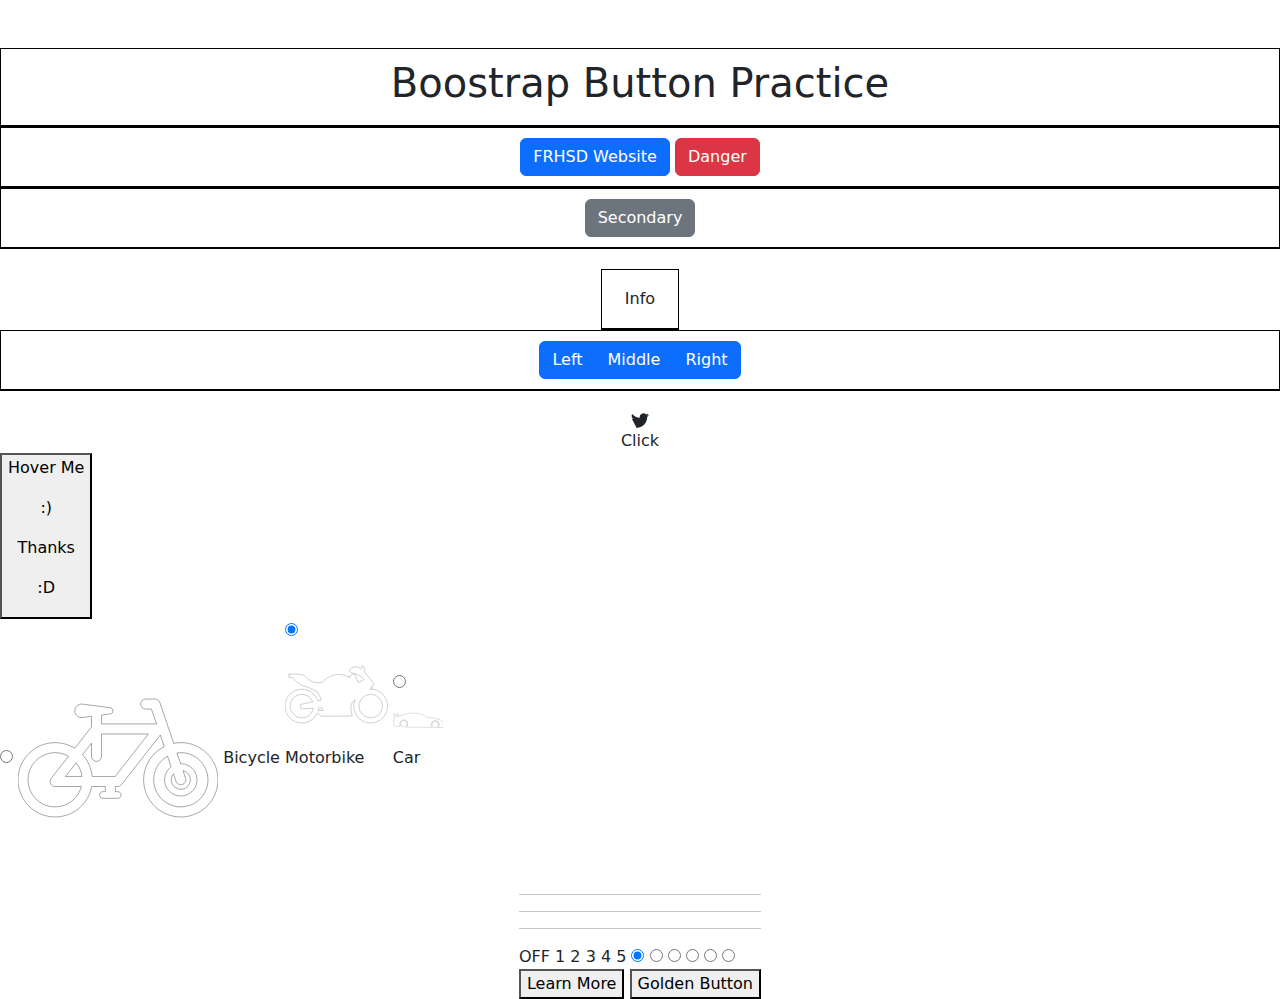
==== buttons.html @ b40c983a "first commit" ====
<!DOCTYPE html>
<html lang="en">

<head>
    <meta charset="utf-8">
    <meta name="viewport" content="width=device-width, initial-scale=1">
    <title>Bootstrap demo</title>
    <link href="https://cdn.jsdelivr.net/npm/bootstrap@5.3.3/dist/css/bootstrap.min.css" rel="stylesheet"
        integrity="sha384-QWTKZyjpPEjISv5WaRU9OFeRpok6YctnYmDr5pNlyT2bRjXh0JMhjY6hW+ALEwIH" crossorigin="anonymous">
    <link href="css/button.css" rel="stylesheet"> <!-- Linking style.css -->
   
</head>

<body>
    <div class="container-fluid text-center">
        <div class="row mt-5">
            <div class="col">
                <h1>Boostrap Button Practice</h1>
            </div>
        </div>
        <div class="row">
            <div class="col">
                <a href="https://www.frhsd.com/" class="btn btn-primary">FRHSD Website</a>
                <a type="button" class="btn btn-danger">Danger</a>
            </div>
        </div>
    </div>
    <div class="container-fluid text-center">
        <div class="row">
            <div class="col">
                <a type="button" class="btn btn-secondary">Secondary</a>
            </div>
        </div>
    </div>

    <div class="container">
        <div class="row">
            <div class="col text-center">
                <button type="button" class="btn btn-green">Info</button>
            </div>
        </div>
    </div>

    <script src="https://cdn.jsdelivr.net/npm/bootstrap@5.3.3/dist/js/bootstrap.bundle.min.js"
        integrity="sha384-YvpcrYf0tY3lHB60NNkmXc5s9fDVZLESaAA55NDzOxhy9GkcIdslK1eN7N6jIeHz" crossorigin="anonymous"></script>

    <div class="container-fluid text-center">
        <div class="row">
            <div class="col">
                <div class="btn-group" role="group" aria-label="Basic example">
                    <button type="button" class="btn btn-primary">Left</button>
                    <button type="button" class="btn btn-primary">Middle</button>
                    <button type="button" class="btn btn-primary">Right</button>
                </div>
            </div>
        </div>
    </div>

    <div class="button">
        <svg viewBox="0 0 16 16" class="bi bi-twitter" fill="currentColor" height="18" width="18"
            xmlns="http://www.w3.org/2000/svg">
            <path
                d="M5.026 15c6.038 0 9.341-5.003 9.341-9.334 0-.14 0-.282-.006-.422A6.685 6.685 0 0 0 16 3.542a6.658 6.658 0 0 1-1.889.518 3.301 3.301 0 0 0 1.447-1.817 6.533 6.533 0 0 1-2.087.793A3.286 3.286 0 0 0 7.875 6.03a9.325 9.325 0 0 1-6.767-3.429 3.289 3.289 0 0 0 1.018 4.382A3.323 3.323 0 0 1 .64 6.575v.045a"
                fill="currentColor" />
        </svg>
        <span>Click</span>
    </div>

    <button>
      <div>
        <span>
          <p>Hover Me</p><p>:)</p>
        </span>
      </div>
      <div>
        <span>
          <p>Thanks</p><p>:D</p>
        </span>
      </div>
    </button>



<div class="radio-inputs">
  <label>
    <input class="radio-input" type="radio" name="engine">
      <span class="radio-tile">
        <span class="radio-icon">
          <svg stroke="currentColor" xml:space="preserve" viewBox="0 0 493.407 493.407" xmlns:xlink="http://www.w3.org/1999/xlink" xmlns="http://www.w3.org/2000/svg" id="Capa_1" version="1.1" width="200px" height="200px" fill="none"><g stroke-width="0" id="SVGRepo_bgCarrier"></g><g stroke-linejoin="round" stroke-linecap="round" id="SVGRepo_tracerCarrier"></g><g id="SVGRepo_iconCarrier"> <path d="M488.474,270.899c-12.647-37.192-47.527-62.182-86.791-62.182c-5.892,0-11.728,0.749-17.499,1.879l-34.324-100.94 c-1.71-5.014-6.417-8.392-11.721-8.392H315.02c-6.836,0-12.382,5.547-12.382,12.382c0,6.836,5.545,12.381,12.382,12.381h14.252 l12.462,36.645H206.069v-21.998l21.732-2.821c3.353-0.434,6.135-3.079,6.585-6.585c0.54-4.183-2.402-8.013-6.585-8.553l-68.929-8.94 c-1.362-0.168-2.853-0.185-4.281,0c-9.116,1.186-15.55,9.537-14.373,18.653c1.185,9.118,9.537,15.55,18.653,14.364l22.434-2.909 v26.004l-41.255,52.798c-14.059-8.771-30.592-13.93-48.349-13.93C41.135,208.757,0,249.885,0,300.443 c0,50.565,41.135,91.7,91.701,91.7c44.882,0,82.261-32.437,90.113-75.095h33.605v12.647h-5.909c-4.563,0-8.254,3.693-8.254,8.254 c0,4.563,3.691,8.254,8.254,8.254h36.58c4.563,0,8.254-3.691,8.254-8.254c0-4.561-3.691-8.254-8.254-8.254h-5.908v-12.647h5.545 c3.814,0,7.409-1.756,9.755-4.756l95.546-122.267l9.776,28.729c-17.854,8.892-32.444,22.965-41.409,41.168 c-10.825,21.973-12.438,46.842-4.553,70.034c12.662,37.201,47.55,62.189,86.815,62.189c10.021,0,19.951-1.645,29.519-4.9 c23.191-7.885,41.926-24.329,52.744-46.302C494.746,318.966,496.367,294.09,488.474,270.899z M143.46,258.542 c7.698,9.488,12.776,21.014,14.349,33.742h-40.717L143.46,258.542z M91.701,367.379c-36.912,0-66.938-30.026-66.938-66.936 c0-36.904,30.026-66.923,66.938-66.923c12.002,0,23.11,3.427,32.864,8.981l-42.619,54.54c-2.917,3.732-3.448,8.794-1.378,13.05 c2.08,4.256,6.4,6.957,11.134,6.957h64.592C148.861,345.906,122.84,367.379,91.701,367.379z M239.69,292.284h-56.707 c-1.839-20.667-10.586-39.329-23.868-53.782l22.191-28.398v32.47c0,6.836,5.545,12.381,12.381,12.381 c6.836,0,12.382-5.545,12.382-12.381v-55.138h115.553L239.69,292.284z M383.546,285.618l6.384,18.79 c1.75,5.151,6.562,8.392,11.721,8.392c1.321,0,2.667-0.21,3.99-0.661c6.471-2.201,9.93-9.23,7.729-15.711l-6.336-18.637 c7.731,1.838,14.221,7.312,16.855,15.083c2.024,5.94,1.613,12.309-1.161,17.935c-2.773,5.626-7.569,9.835-13.509,11.858 c-12.068,4.078-25.716-2.717-29.785-14.671C376.735,300.055,378.597,291.689,383.546,285.618z M461.712,329.994 c-7.908,16.042-21.579,28.044-38.507,33.808c-6.997,2.378-14.244,3.578-21.547,3.578c-28.664,0-54.129-18.249-63.374-45.399 c-5.757-16.926-4.571-35.081,3.328-51.112c6.047-12.27,15.494-22.112,27.165-28.666l8.981,26.416 c-13.414,10.108-19.644,27.931-13.954,44.691c5.522,16.227,20.732,27.124,37.853,27.124c4.378,0,8.707-0.725,12.882-2.145 c10.108-3.434,18.282-10.607,22.999-20.184c4.723-9.585,5.425-20.435,1.982-30.551c-5.545-16.299-21.57-26.787-38.289-26.818 l-8.997-26.472c3.128-0.453,6.28-0.783,9.448-0.783c28.658,0,54.112,18.242,63.351,45.399 C470.788,295.799,469.613,313.96,461.712,329.994z"></path> </g></svg>
        </span>
        <span class="radio-label">Bicycle</span>
      </span>
  </label>
  <label>
    <input checked="" class="radio-input" type="radio" name="engine">
    <span class="radio-tile">
      <span class="radio-icon">
         <svg stroke="currentColor" xml:space="preserve" viewBox="0 0 467.168 467.168" xmlns:xlink="http://www.w3.org/1999/xlink" xmlns="http://www.w3.org/2000/svg" id="Capa_1" version="1.1" fill="none"><g stroke-width="0" id="SVGRepo_bgCarrier"></g><g stroke-linejoin="round" stroke-linecap="round" id="SVGRepo_tracerCarrier"></g><g id="SVGRepo_iconCarrier"> <g> <g> <path d="M76.849,210.531C34.406,210.531,0,244.937,0,287.388c0,42.438,34.406,76.847,76.849,76.847 c30.989,0,57.635-18.387,69.789-44.819l18.258,14.078c0,0,134.168,0.958,141.538-3.206c0,0-16.65-45.469,4.484-64.688 c2.225-2.024,5.021-4.332,8.096-6.777c-3.543,8.829-5.534,18.45-5.534,28.558c0,42.446,34.403,76.846,76.846,76.846 c42.443,0,76.843-34.415,76.843-76.846c0-42.451-34.408-76.849-76.843-76.849c-0.697,0-1.362,0.088-2.056,0.102 c5.551-3.603,9.093-5.865,9.093-5.865l-5.763-5.127c0,0,16.651-3.837,12.816-12.167c-3.848-8.33-44.19-58.28-44.19-58.28 s7.146-15.373-7.634-26.261l-7.098,15.371c0,0-18.093-12.489-25.295-10.084c-7.205,2.398-18.005,3.603-21.379,8.884l-3.358,3.124 c0,0-0.95,5.528,4.561,13.693c0,0,55.482,17.05,58.119,29.537c0,0,3.848,7.933-12.728,9.844l-3.354,4.328l-8.896,0.479 l-16.082-36.748c0,0-15.381,4.082-23.299,10.323l1.201,6.24c0,0-64.599-43.943-125.362,21.137c0,0-44.909,12.966-76.37-26.897 c0,0-0.479-12.968-76.367-10.565l5.286,5.524c0,0-5.286,0.479-7.444,3.841c-2.158,3.358,1.2,6.961,18.494,6.961 c0,0,39.153,44.668,69.17,42.032l42.743,20.656l18.975,32.42c0,0,0.034,2.785,0.23,7.045c-4.404,0.938-9.341,1.979-14.579,3.09 C139.605,232.602,110.832,210.531,76.849,210.531z M390.325,234.081c29.395,0,53.299,23.912,53.299,53.299 c0,29.39-23.912,53.294-53.299,53.294c-29.394,0-53.294-23.912-53.294-53.294C337.031,257.993,360.932,234.081,390.325,234.081z M76.849,340.683c-29.387,0-53.299-23.913-53.299-53.295c0-29.395,23.912-53.299,53.299-53.299 c22.592,0,41.896,14.154,49.636,34.039c-28.26,6.011-56.31,11.99-56.31,11.99l3.619,19.933l55.339-2.444 C124.365,322.116,102.745,340.683,76.849,340.683z M169.152,295.835c1.571,5.334,3.619,9.574,6.312,11.394l-24.696,0.966 c1.058-3.783,1.857-7.666,2.338-11.662L169.152,295.835z"></path> </g> </g> </g></svg>
      </span>
      <span class="radio-label">Motorbike</span>
    </span>
  </label>
  <label>
    <input class="radio-input" type="radio" name="engine">
    <span class="radio-tile">
      <span class="radio-icon">
        <svg stroke="currentColor" xml:space="preserve" viewBox="0 0 324.018 324.017" xmlns:xlink="http://www.w3.org/1999/xlink" xmlns="http://www.w3.org/2000/svg" id="Capa_1" version="1.1" fill="none"><g stroke-width="0" id="SVGRepo_bgCarrier"></g><g stroke-linejoin="round" stroke-linecap="round" id="SVGRepo_tracerCarrier"></g><g id="SVGRepo_iconCarrier"> <g> <g> <path d="M317.833,197.111c3.346-11.148,2.455-20.541-2.65-27.945c-9.715-14.064-31.308-15.864-35.43-16.076l-8.077-4.352 l-0.528-0.217c-8.969-2.561-42.745-3.591-47.805-3.733c-7.979-3.936-14.607-7.62-20.475-10.879 c-20.536-11.413-34.107-18.958-72.959-18.958c-47.049,0-85.447,20.395-90.597,23.25c-2.812,0.212-5.297,0.404-7.646,0.59 l-6.455-8.733l7.34,0.774c2.91,0.306,4.267-1.243,3.031-3.459c-1.24-2.216-4.603-4.262-7.519-4.57l-23.951-2.524 c-2.91-0.305-4.267,1.243-3.026,3.459c1.24,2.216,4.603,4.262,7.519,4.57l3.679,0.386l8.166,11.05 c-13.823,1.315-13.823,2.139-13.823,4.371c0,18.331-2.343,22.556-2.832,23.369L0,164.443v19.019l2.248,2.89 c-0.088,2.775,0.823,5.323,2.674,7.431c5.981,6.804,19.713,7.001,21.256,7.001c4.634,0,14.211-2.366,20.78-4.153 c-0.456-0.781-0.927-1.553-1.3-2.392c-0.36-0.809-0.603-1.668-0.885-2.517c-0.811-2.485-1.362-5.096-1.362-7.845 c0-14.074,11.449-25.516,25.515-25.516s25.52,11.446,25.52,25.521c0,6.068-2.221,11.578-5.773,15.964 c-0.753,0.927-1.527,1.828-2.397,2.641c-1.022,0.958-2.089,1.859-3.254,2.641c29.332,0.109,112.164,0.514,168.708,1.771 c-0.828-0.823-1.533-1.771-2.237-2.703c-0.652-0.854-1.222-1.75-1.761-2.688c-2.164-3.744-3.5-8.025-3.5-12.655 c0-14.069,11.454-25.513,25.518-25.513c14.064,0,25.518,11.449,25.518,25.513c0,5.126-1.553,9.875-4.152,13.878 c-0.605,0.922-1.326,1.755-2.04,2.594c-0.782,0.922-1.616,1.781-2.527,2.584c5.209,0.155,9.699,0.232,13.546,0.232 c19.563,0,23.385-1.688,23.861-5.018C324.114,202.108,324.472,199.602,317.833,197.111z"></path> <path d="M52.17,195.175c3.638,5.379,9.794,8.922,16.756,8.922c0.228,0,0.44-0.062,0.663-0.073c2.576-0.083,5.043-0.61,7.291-1.574 c1.574-0.678,2.996-1.6,4.332-2.636c4.782-3.702,7.927-9.429,7.927-15.933c0-11.144-9.066-20.216-20.212-20.216 s-20.213,9.072-20.213,20.216c0,2.263,0.461,4.411,1.149,6.446c0.288,0.85,0.616,1.673,1.015,2.471 C51.279,193.606,51.667,194.434,52.17,195.175z"></path> <path d="M269.755,209.068c2.656,0,5.173-0.549,7.503-1.481c1.589-0.642,3.06-1.491,4.422-2.495 c1.035-0.767,1.988-1.616,2.863-2.559c3.34-3.604,5.432-8.389,5.432-13.681c0-11.144-9.071-20.21-20.215-20.21 s-20.216,9.066-20.216,20.21c0,4.878,1.812,9.3,4.702,12.801c0.818,0.989,1.719,1.89,2.708,2.713 c1.311,1.088,2.729,2.024,4.293,2.755C263.836,208.333,266.704,209.068,269.755,209.068z"></path> </g> </g> </g></svg>
      </span>
      <span class="radio-label">Car</span>
    </span>
  </label>
</div>


<div class="container">

    
  <div class="de">

      
      <div class="den">

          
          <hr class="line">
          <hr class="line">
          <hr class="line">

          
          <div class="switch">

              
              <label for="switch_off"><span>OFF</span></label>
              <label for="switch_1"><span>1</span></label>
              <label for="switch_2"><span>2</span></label>
              <label for="switch_3"><span>3</span></label>
              <label for="switch_4"><span>4</span></label>
              <label for="switch_5"><span>5</span></label>

              
              <input type="radio" checked="" name="switch" id="switch_off">
              <input type="radio" name="switch" id="switch_1">
              <input type="radio" name="switch" id="switch_2">
              <input type="radio" name="switch" id="switch_3">
              <input type="radio" name="switch" id="switch_4">
              <input type="radio" name="switch" id="switch_5">

              
              <div class="light"><span></span></div>

              
              <div class="dot"><span></span></div>

              
              <div class="dene">
                  <div class="denem">
                      <div class="deneme">
                        <button class="learn-more">
                            <span class="circle" aria-hidden="true">
                            <span class="icon arrow"></span>
                            </span>
                            <span class="button-text">Learn More</span>
                          </button>

                          <button role="button" class="golden-button">
                            <span class="golden-text">Golden Button</span>
                          </button>
                          
                    
                    
                    
                    
                    
                    
                    
                    
                    
                    
                    
                    </div>
                  </div>
              </div>
          </div>
      </div>
  </div>
</div>

</body>
</html>
---- css/button.css ----
.row {
    border: 1px solid black;
}

.col {
    border-right: 1px solid black;
    border-bottom: 1px solid black;
    padding: 10px; /* Added for better visual */
}

.col:last-child {
    border-right: none;
}

body {
    background-color: white; /* Change background color to white */
}

.container {
    display: flex;
    justify-content: center; /* Center container horizontally */
    margin-top: 20px; /* Add margin for better spacing */
}

.button {
    display: flex;
    flex-direction: column; /* Arrange button content vertically */
    align-items: center; /* Center button content horizontally */
    margin-top: 20px; /* Add margin for better spacing */
}
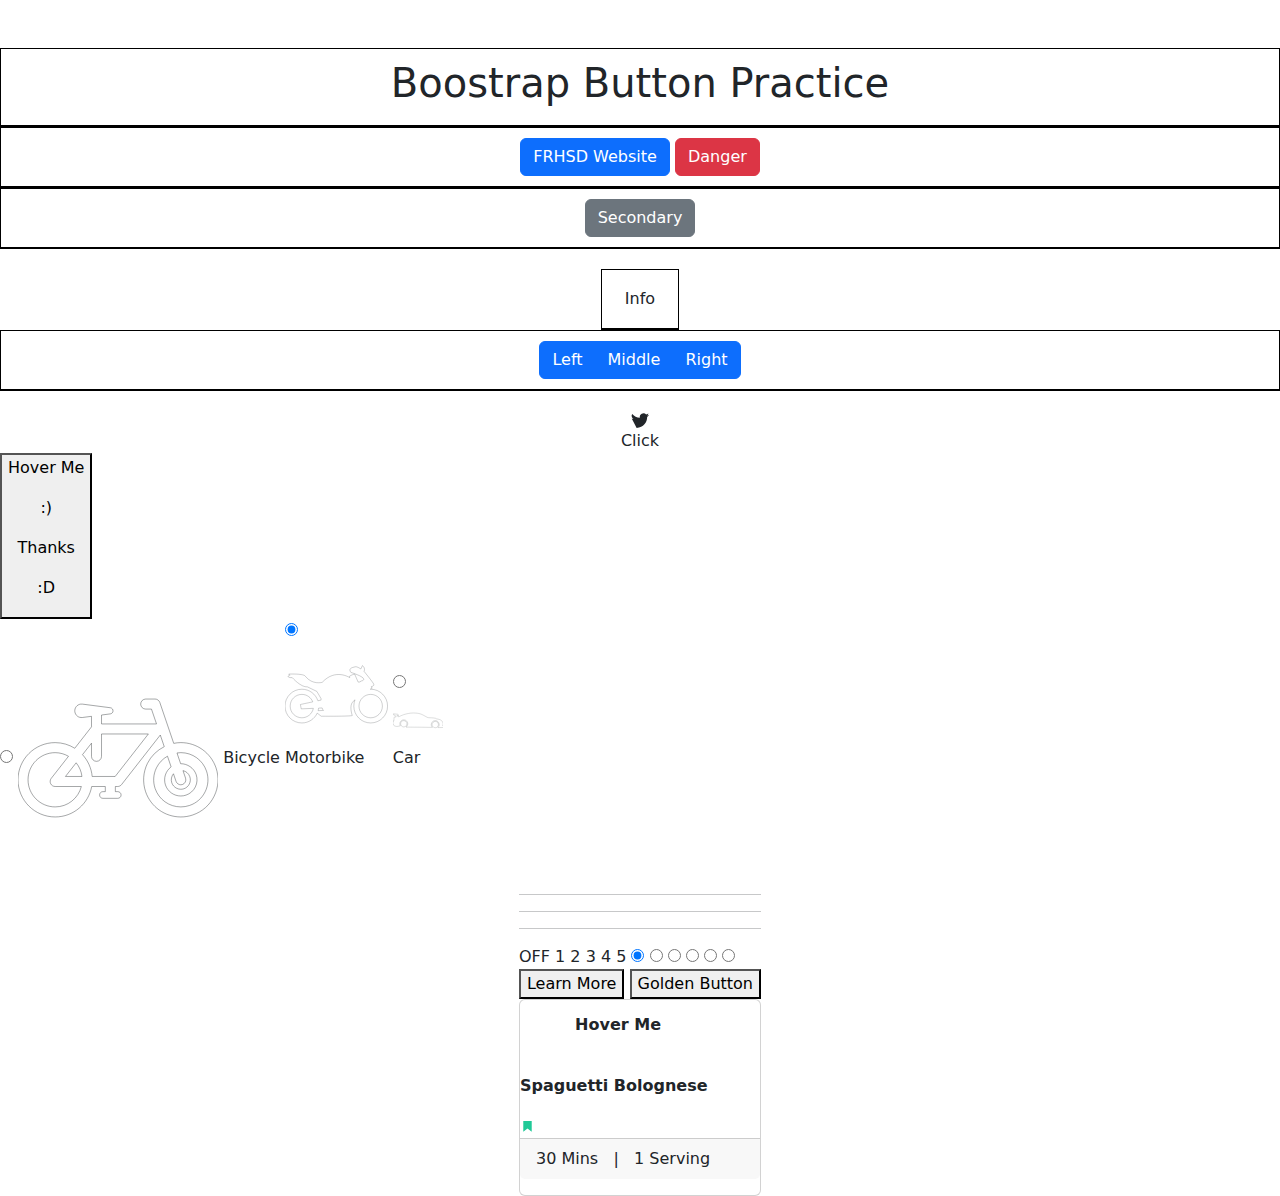
==== commit a6930b39: "finish" ====
--- a/buttons.html
+++ b/buttons.html
@@ -164,11 +164,56 @@
                           <button role="button" class="golden-button">
                             <span class="golden-text">Golden Button</span>
                           </button>
-                          
-                    
-                    
-                    
-                    
+                         
+                    
+                    <div class="card">
+  <div class="content">
+    <div class="back">
+      <div class="back-content">
+        <svg stroke="#ffffff" xmlns:xlink="http://www.w3.org/1999/xlink" xmlns="http://www.w3.org/2000/svg" viewBox="0 0 50 50" height="50px" width="50px" fill="#ffffff">
+
+        <g stroke-width="0" id="SVGRepo_bgCarrier"></g>
+
+        <g stroke-linejoin="round" stroke-linecap="round" id="SVGRepo_tracerCarrier"></g>
+
+        <g id="SVGRepo_iconCarrier">
+
+        <path d="M20.84375 0.03125C20.191406 0.0703125 19.652344 0.425781 19.21875 1.53125C18.988281 2.117188 18.5 3.558594 18.03125 4.9375C17.792969 5.636719 17.570313 6.273438 17.40625 6.75C17.390625 6.796875 17.414063 6.855469 17.40625 6.90625C17.398438 6.925781 17.351563 6.949219 17.34375 6.96875L17.25 7.25C18.566406 7.65625 19.539063 8.058594 19.625 8.09375C22.597656 9.21875 28.351563 11.847656 33.28125 16.78125C38.5 22 41.183594 28.265625 42.09375 30.71875C42.113281 30.761719 42.375 31.535156 42.75 32.84375C42.757813 32.839844 42.777344 32.847656 42.78125 32.84375C43.34375 32.664063 44.953125 32.09375 46.3125 31.625C47.109375 31.351563 47.808594 31.117188 48.15625 31C49.003906 30.714844 49.542969 30.292969 49.8125 29.6875C50.074219 29.109375 50.066406 28.429688 49.75 27.6875C49.605469 27.347656 49.441406 26.917969 49.25 26.4375C47.878906 23.007813 45.007813 15.882813 39.59375 10.46875C33.613281 4.484375 25.792969 1.210938 22.125 0.21875C21.648438 0.0898438 21.234375 0.0078125 20.84375 0.03125 Z M 16.46875 9.09375L0.0625 48.625C-0.09375 48.996094 -0.00390625 49.433594 0.28125 49.71875C0.472656 49.910156 0.738281 50 1 50C1.128906 50 1.253906 49.988281 1.375 49.9375L40.90625 33.59375C40.523438 32.242188 40.222656 31.449219 40.21875 31.4375C39.351563 29.089844 36.816406 23.128906 31.875 18.1875C27.035156 13.34375 21.167969 10.804688 18.875 9.9375C18.84375 9.925781 17.8125 9.5 16.46875 9.09375 Z M 17 16C19.761719 16 22 18.238281 22 21C22 23.761719 19.761719 26 17 26C15.140625 26 13.550781 24.972656 12.6875 23.46875L15.6875 16.1875C16.101563 16.074219 16.550781 16 17 16 Z M 31 22C32.65625 22 34 23.34375 34 25C34 25.917969 33.585938 26.730469 32.9375 27.28125L32.90625 27.28125C33.570313 27.996094 34 28.949219 34 30C34 32.210938 32.210938 34 30 34C27.789063 34 26 32.210938 26 30C26 28.359375 26.996094 26.960938 28.40625 26.34375L28.3125 26.3125C28.117188 25.917969 28 25.472656 28 25C28 23.34375 29.34375 22 31 22 Z M 21 32C23.210938 32 25 33.789063 25 36C25 36.855469 24.710938 37.660156 24.25 38.3125L20.3125 39.9375C18.429688 39.609375 17 37.976563 17 36C17 33.789063 18.789063 32 21 32 Z M 9 34C10.65625 34 12 35.34375 12 37C12 38.65625 10.65625 40 9 40C7.902344 40 6.960938 39.414063 6.4375 38.53125L8.25 34.09375C8.488281 34.03125 8.742188 34 9 34Z"></path>
+
+        </g>
+
+        </svg>
+        <strong>Hover Me</strong>
+      </div>
+    </div>
+    <div class="front">
+      
+      <div class="img">
+        <div class="circle">
+        </div>
+        <div class="circle" id="right">
+        </div>
+        <div class="circle" id="bottom">
+        </div>
+      </div>
+
+      <div class="front-content">
+        <small class="badge">Pasta</small>
+        <div class="description">
+          <div class="title">
+            <p class="title">
+              <strong>Spaguetti Bolognese</strong>
+            </p>
+            <svg fill-rule="nonzero" height="15px" width="15px" viewBox="0,0,256,256" xmlns:xlink="http://www.w3.org/1999/xlink" xmlns="http://www.w3.org/2000/svg"><g style="mix-blend-mode: normal" text-anchor="none" font-size="none" font-weight="none" font-family="none" stroke-dashoffset="0" stroke-dasharray="" stroke-miterlimit="10" stroke-linejoin="miter" stroke-linecap="butt" stroke-width="1" stroke="none" fill-rule="nonzero" fill="#20c997"><g transform="scale(8,8)"><path d="M25,27l-9,-6.75l-9,6.75v-23h18z"></path></g></g></svg>
+          </div>
+          <p class="card-footer">
+            30 Mins &nbsp; | &nbsp; 1 Serving
+          </p>
+        </div>
+      </div>
+    </div>
+  </div>
+</div>
                     
                     
                     
